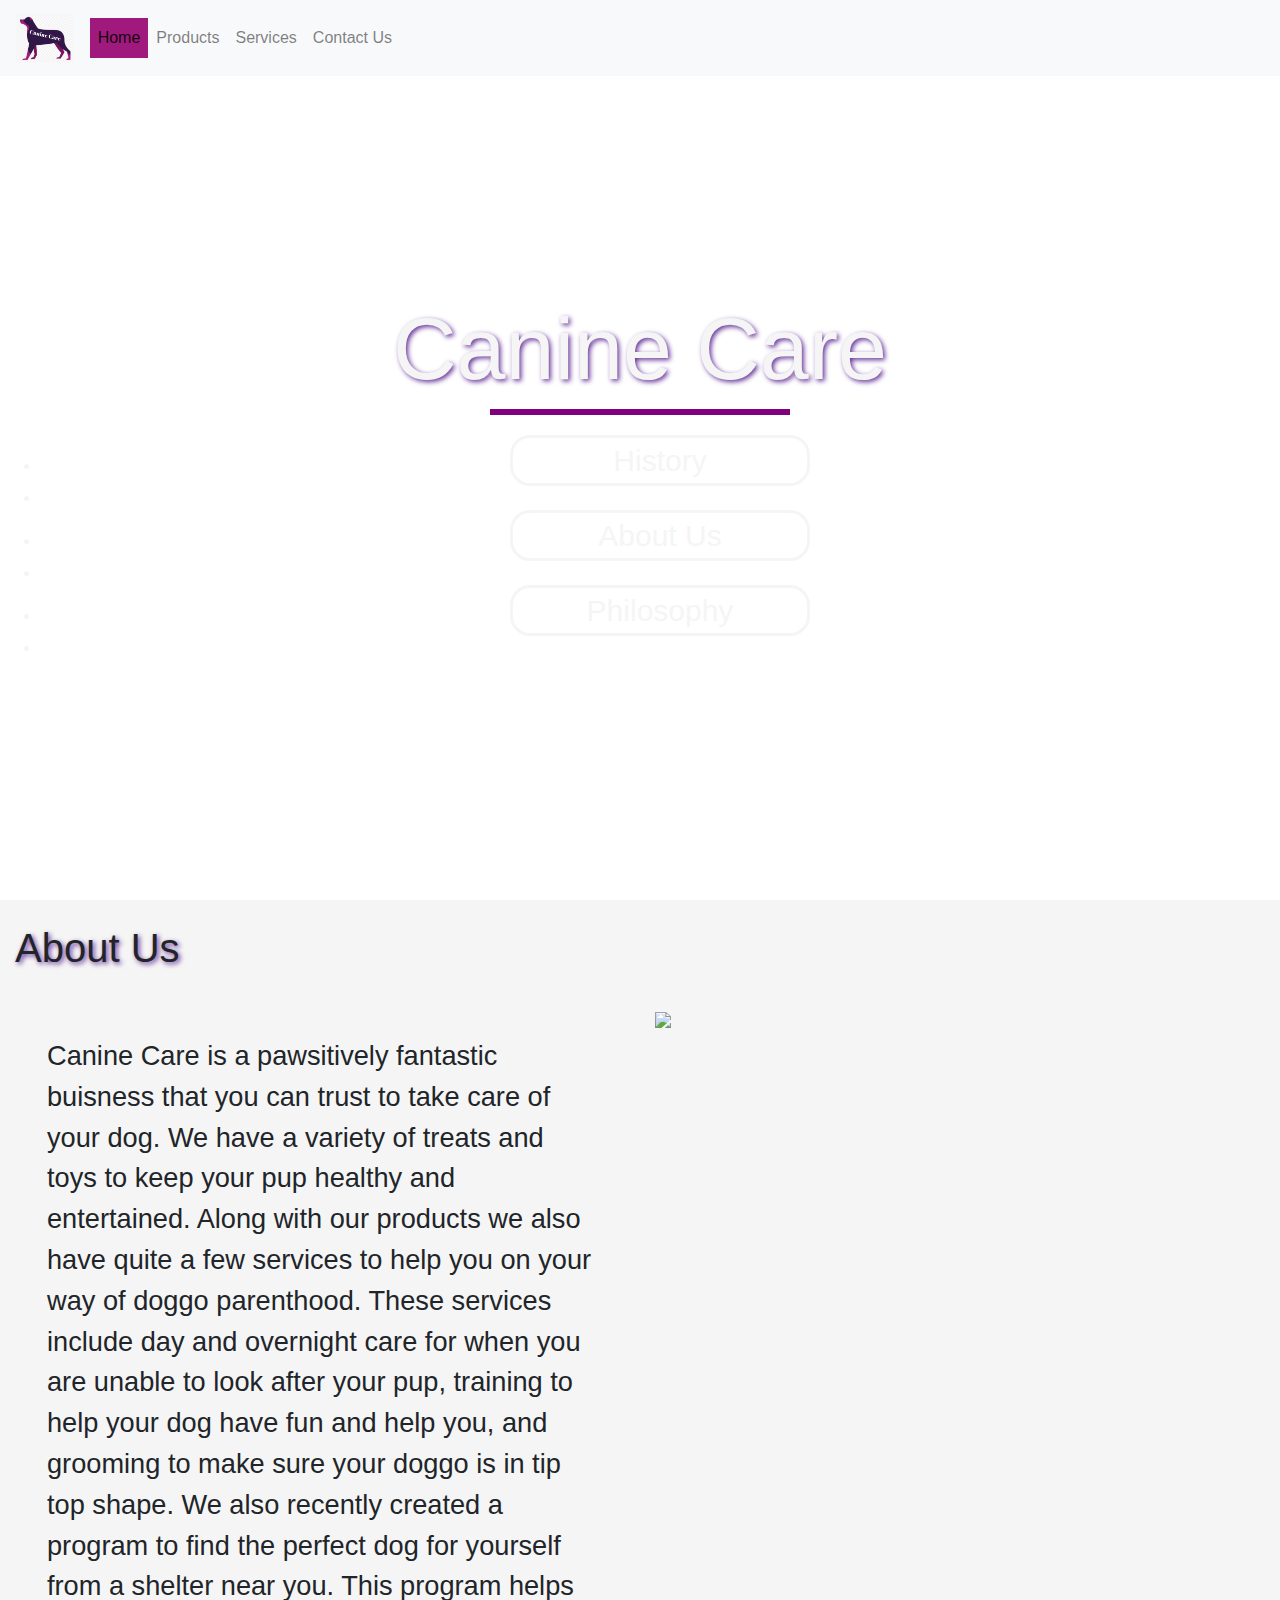
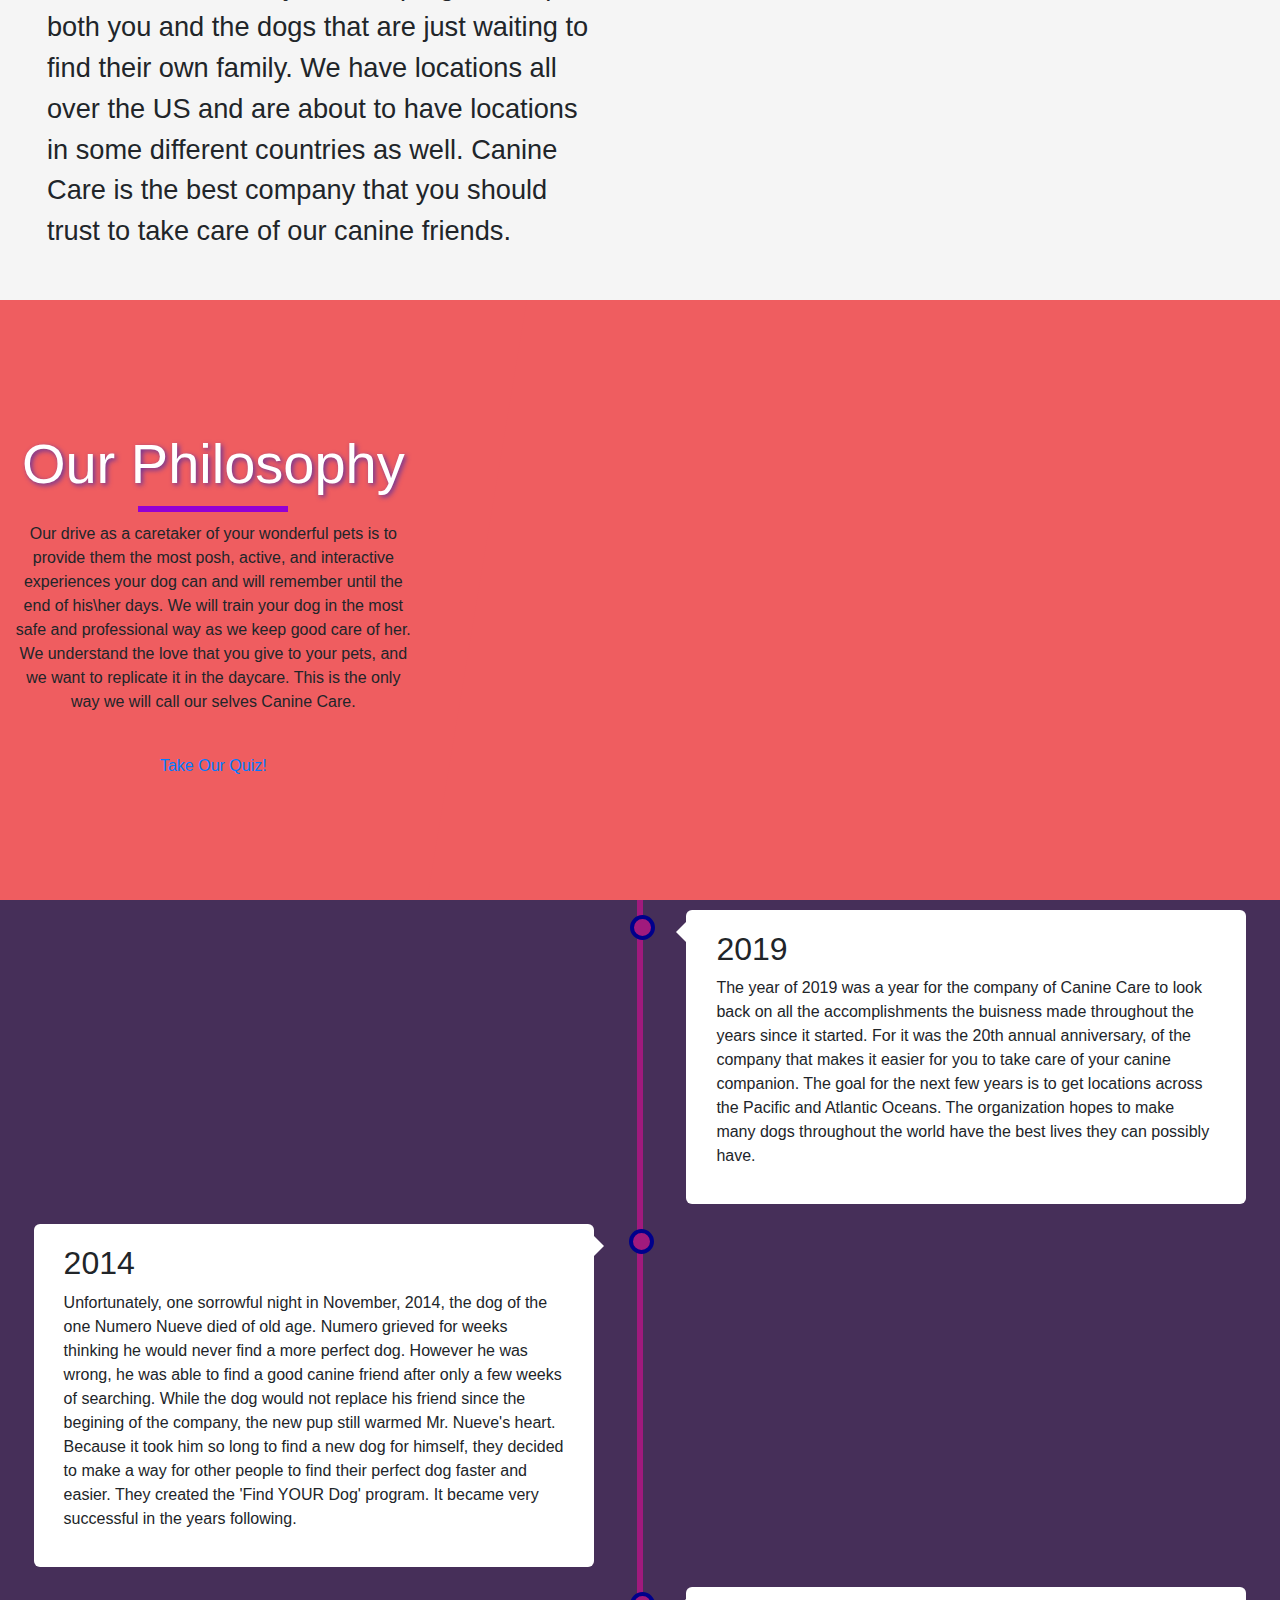
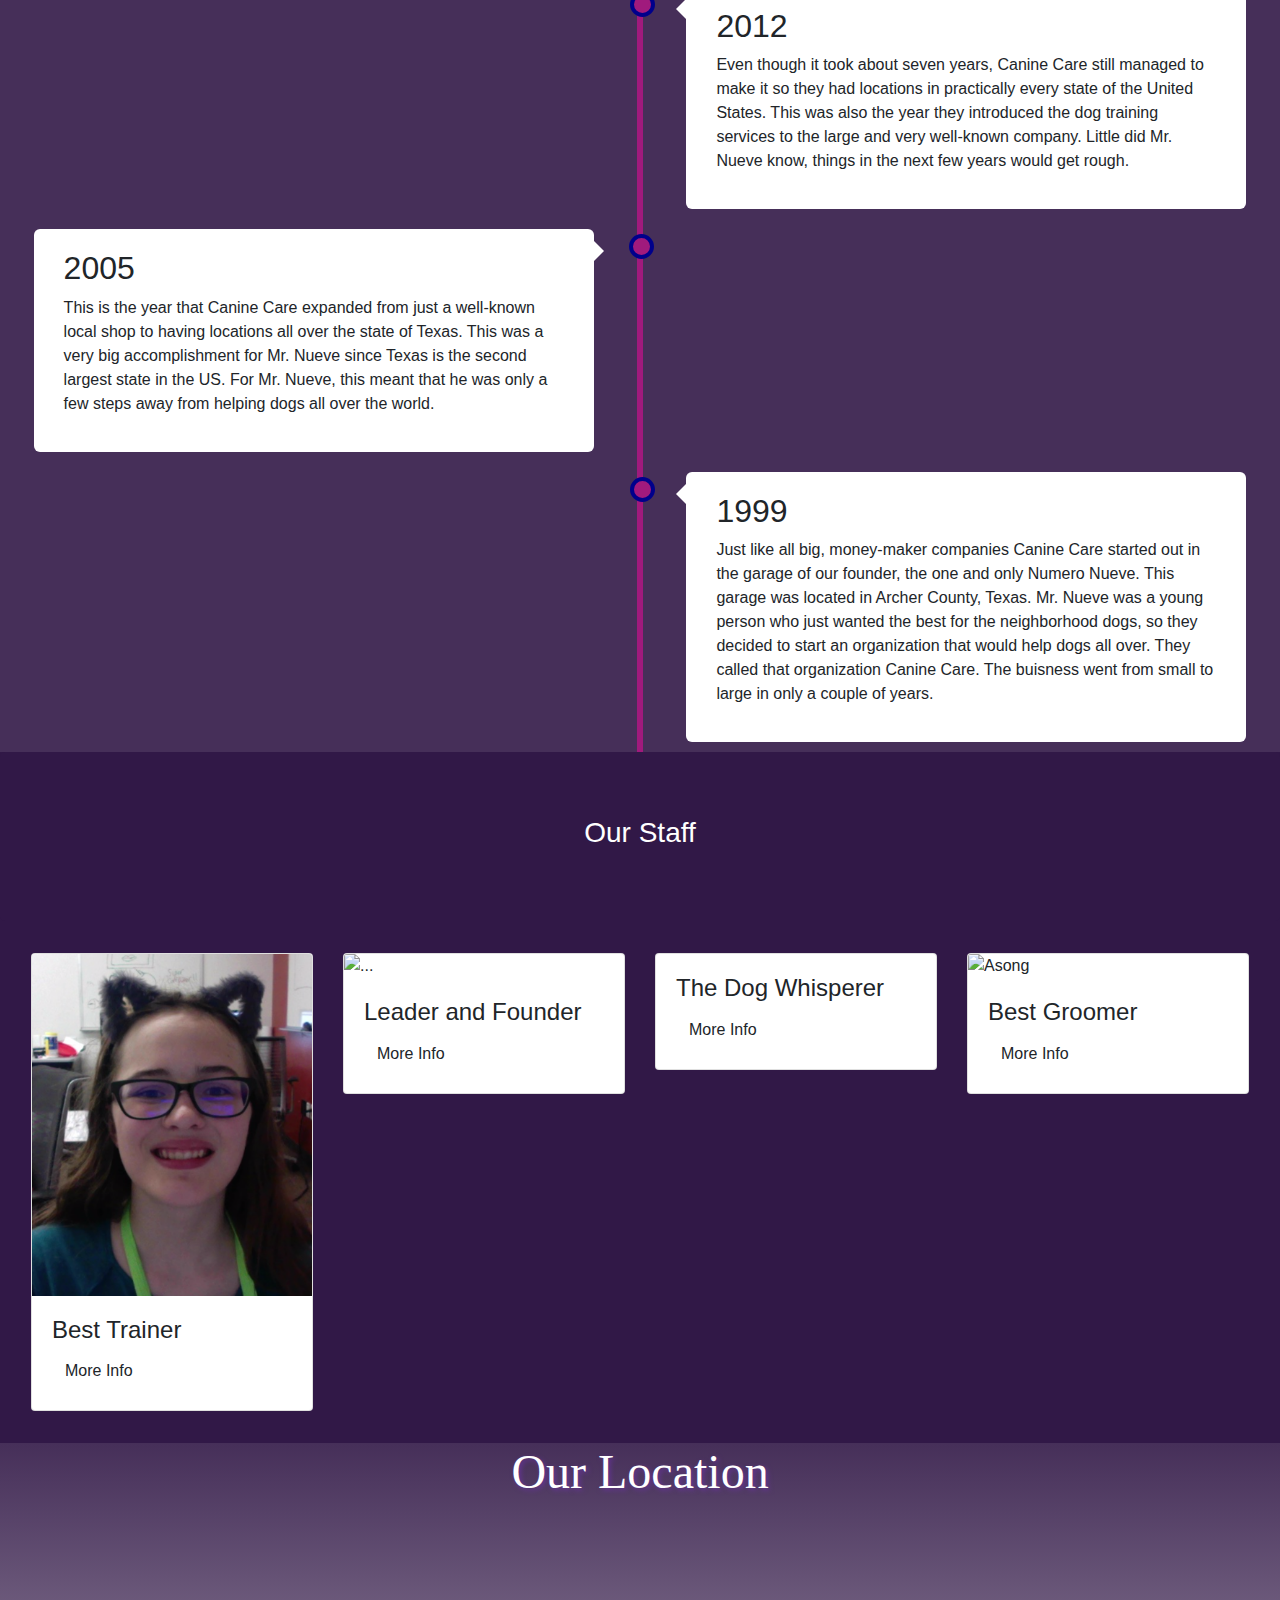
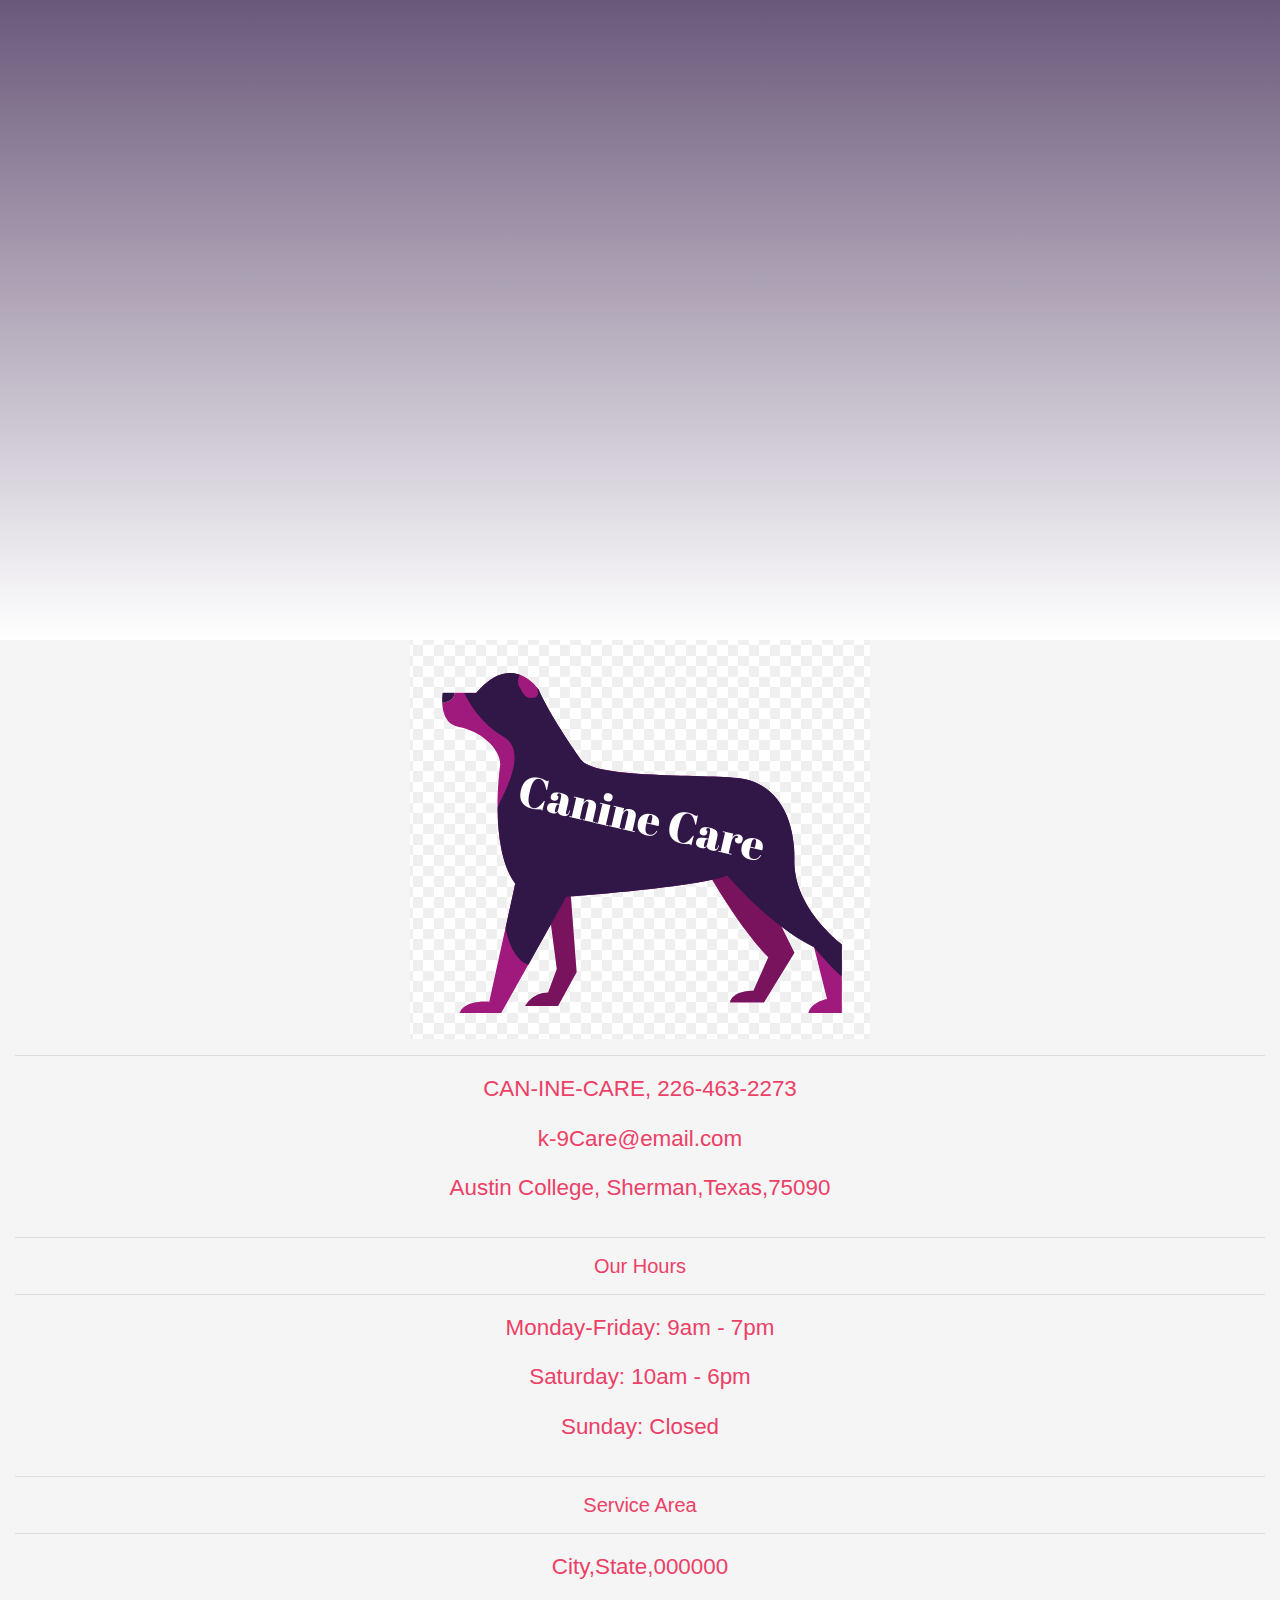
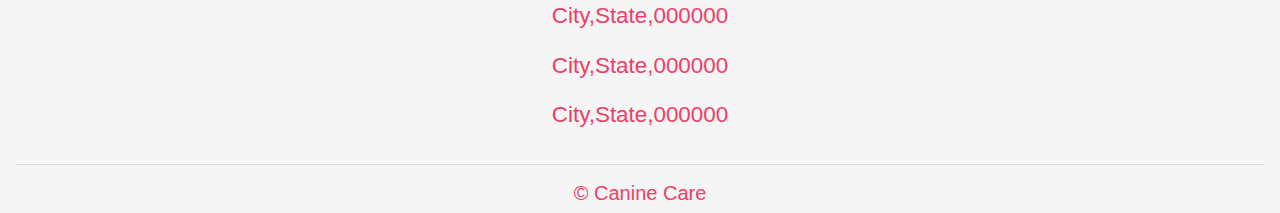
==== index.html @ 0bb9be04 "Add files via upload" ====
<!DOCTYPE html>
<html>
<head>
    
    
    
<title>Canine Care</title>
<link rel="shortcut icon" type="image/png" href="logo.png">
<meta charset="utf-8">
<meta name="viewport" content="width=device-width, initial-scale=1, shrink-to-fit=no">
<link rel="stylesheet" href="https://stackpath.bootstrapcdn.com/bootstrap/4.3.1/css/bootstrap.min.css" integrity="sha384-ggOyR0iXCbMQv3Xipma34MD+dH/1fQ784/j6cY/iJTQUOhcWr7x9JvoRxT2MZw1T" crossorigin="anonymous">
<link rel="stylesheet" href="https://cdnjs.cloudflare.com/ajax/libs/font-awesome/4.7.0/css/font-awesome.min.css">
<link rel="stylesheet" href="style.css">
</head>

<body id="index">
    <!-- Navbar -->
    <nav class="navbar navbar-expand-lg navbar-light bg-light fixed-top">
      <a class="navbar-brand" href="#"><img style="height:50px;" src="logo.png" type="png" alt="Canine Care Logo"></a>
      <button class="navbar-toggler" type="button" data-toggle="collapse" data-target="#navbarSupportedContent" aria-controls="navbarSupportedContent" aria-expanded="false" aria-label="Toggle navigation">
        <span class="navbar-toggler-icon"></span>
      </button>
    
      <div class="collapse navbar-collapse" id="navbarSupportedContent">
        <ul class="navbar-nav mr-auto">
          <li class="nav-item active">
            <a class="nav-link" href="index.html">Home</a>
          </li>
          <li class="nav-item">
            <a class="nav-link" href="products.html">Products</a>
          </li>
          <li class="nav-item">
            <a class="nav-link" href="services.html">Services</a>
          </li>
          <li class="nav-item">
            <a class="nav-link" href="contact-us.html">Contact Us</a>
          </li>
        </ul>
      </div>
    </nav>
        <!-- <nav class="navbar navbar-expand-sm bg-danger navbar-dark fixed-top">
        <a class="navbar-brand" href="index.html"><img style="height:50px;" src="logo.png" type="png" alt="Canine Care Logo"></a>
        <ul class="navbar-nav">
          <li class="nav-item">
            <a class="nav-link" href="products.html">Products</a>
          </li>
          <li class="nav-item">
            <a class="nav-link" href="services.html">Services</a>
          </li>
          <li class="nav-item">
                <a class="nav-link" href="contact-us.html">Contact Us</a>
              </li>
              
        </ul>
      </nav> -->
<!-- Slideshow-->
    <div class="banner-center text-center everything">
        <h1 class="display-2" id="canineCare">
            <strong>Canine Care</strong>
        </h1>
        <div class="banner-underline"></div>
        <ul>
        <li class="links Jumpman" id="history"><a href="#History">History</a><li>
            <li class="links" id="abt"><a href="#About">About Us</a><li>
                <li class="links" id="philosophy"><a href="#Philosophy">Philosophy</a><li>
        
  
        </ul>
    </div>
</header>

<!--About Us Jumbotron-->





<div class="container-fluid" id="About">
  <div class="row">
    <div class="col-md-6">
      <br>
      <h1>About Us</h1>
      <br>
      <p id="aboutUsText">Canine Care is a pawsitively fantastic buisness that you can trust to take care of your dog. We have a variety of treats and toys to keep your pup healthy and entertained. Along with our products we also have quite a few services to help you on your way of doggo parenthood. These services include day and overnight care for when you are unable to look after your pup, training to help your dog have fun and help you, and grooming to make sure your doggo is in tip top shape. We also recently created a program to find the perfect dog for yourself from a shelter near you. This program helps both you and the dogs that are just waiting to find their own family. We have locations all over the US and are about to have locations in some different countries as well. Canine Care is the best company that you should trust to take care of our canine friends.</p>
    </div>
    <div class="col-md-6">
      <img class="img-responsive puppies" src="https://thenypost.files.wordpress.com/2018/10/102318-dogs-color-determine-disesases-life.jpg?quality=90&strip=all&w=618&h=410&crop=1">
    </div>
  </div>
</div>

</div>
</div>
<div id="Philosophy">
<section id="about" class="container-fluid">
  <div class="row">
      <div class="col-sm-4 text-center box">
          <!-- title -->
          <div class="title my-3">
              <h1 class="display-4 text-white">Our Philosophy</h1>
              <div class="title-underline"></div>
              
              <p>Our drive as a caretaker of your wonderful pets is to provide them the most posh, active, and interactive experiences your dog can and will remember until the end of his\her days. We will train your dog in the most safe and professional way as we keep good care of her. We understand the love that you give to your pets, and we want to replicate it in the daycare. This is the only way we will call our selves Canine Care.</p>
            </div>
            <a class="nav-link" href="https://www.proprofs.com/quiz-school/story.php?title=dog-breed-selector-quiz_2z2">Take Our Quiz!</a>
           
          <div id="History">
          </div>
          <!-- end of title -->
      </div>
      <div class="col-sm-8 pic"></div>
  </div>
</section>
</div>




















<!--History Timeline-->
<h1 class="float" id="history-header">History</h1>
<div class="HistoryTimeline">
<div class="timeline" id="History">
    <div class="container right timeline2">
        <div class="content">
          <h2>2019</h2>
          <p>The year of 2019 was a year for the company of Canine Care to look back on all the accomplishments the buisness made throughout the years since it started. For it was the 20th annual anniversary, of the company that makes it easier for you to take care of your canine companion. The goal for the next few years is to get locations across the Pacific and Atlantic Oceans. The organization hopes to make many dogs throughout the world have the best lives they can possibly have.</p>
        </div>
          </div>
  <div class="container left timeline2">
<div class="content">
  <h2>2014</h2>
  <p>Unfortunately, one sorrowful night in November, 2014, the dog of the one Numero Nueve died of old age. Numero grieved for weeks thinking he would never find a more perfect dog. However he was wrong, he was able to find a good canine friend after only a few weeks of searching. While the dog would not replace his friend since the begining of the company, the new pup still warmed Mr. Nueve's heart. Because it took him so long to find a new dog for himself, they decided to make a way for other people to find their perfect dog faster and easier. They created the 'Find YOUR Dog' program. It became very successful in the years following.</p>
</div>
  </div>
  <div class="container right timeline2">
    <div class="content">
      <h2>2012</h2>
      <p>Even though it took about seven years, Canine Care still managed to make it so they had locations in practically every state of the United States. This was also the year they introduced the dog training services to the large and very well-known company. Little did Mr. Nueve know, things in the next few years would get rough.</p>
    </div>
      </div>
  <div class="container left timeline2">
<div class="content">
    <h2>2005</h2>
    <p>This is the year that Canine Care expanded from just a well-known local shop to having locations all over the state of Texas. This was a very big accomplishment for Mr. Nueve since Texas is the second largest state in the US. For Mr. Nueve, this meant that he was only a few steps away from helping dogs all over the world.</p>
  </div>
    </div>
    <div class="container right timeline2">
      <div class="content">
        <h2>1999</h2>
        <p>Just like all big, money-maker companies Canine Care started out in the garage of our founder, the one and only Numero Nueve. This garage was located in Archer County, Texas. Mr. Nueve was a young person who just wanted the best for the neighborhood dogs, so they decided to start an organization that would help dogs all over. They called that organization Canine Care. The buisness went from small to large in only a couple of years.</p>
      </div>
        </div>
</div>
</div>
<!--Our Philosophy jumbotron-->

<!--Staff Cards-->
<div class="staff">
<div class="jumbotron px-auto"><h3 class="mx-auto">Our Staff</h3></div>
<div class="card-deck m-3">
  <div class="card">
    <img src="lillie.png" class="card-img-top" alt="Lillie">
    <div class="card-body">
      <h4>Best Trainer</h4>
      <button type="button" class="btn centered" data-toggle="collapse" data-target="#trainer-staff" aria-expanded="false" aria-controls="trainer-staff">More Info</button> 
      <div id="trainer-staff" class="collapse"> 
        As the best trainer Canine Care has, Lillie has a semi-busy life. Even though she is busy almost all the time, Lillie enjoys training dogs and befriends almost all her canine clients. She has also trained many dogs how to play some sports, resulting in the first Olympic Games for Canines.
         </div>
  </div>
</div>
  <div class="card">
    <img src="http://hellinahandbag.me/clips3/blank%20person_3.jpg" class="card-img-top" alt="...">
    <div class="card-body">
      <h4>Leader and Founder</h4>
      <button type="button" class="btn centered" data-toggle="collapse" data-target="#founder-staff" aria-expanded="false" aria-controls="founder-staff">More Info</button> 
      <div id="founder-staff" class="collapse">
      Numero Nueve loves helping dogs and that is the main reason he founded this company all the way back in 1999 when he was only 19. As the leader of Canine Care makes all the big decisions for the company, but mainly leaves the company in the hands of his best employees, such as the ones listed to the left and right.
      </div>
  </div>
</div>
  <div class="card">
    <img src="https://img.buzzfeed.com/buzzfeed-static/static/2016-11/30/12/asset/buzzfeed-prod-fastlane01/sub-buzz-11373-1480525488-1.png?downsize=700%3A%2A&output-quality=auto&output-format=auto" class="card-img-top" alt="">
    <div class="card-body">
      <h4>The Dog Whisperer</h4>
      <button type="button" class="btn centered" data-toggle="collapse" data-target="#whisperer-staff" aria-expanded="false" aria-controls="whisperer-staff">More Info</button>
      <div id="whisperer-staff" class="collapse">
      'The Dog Whisperer', otherwise known as Giraffan, is one of the most important employee for Canine Care. This is because Giraffan has the ability to talk to dogs about what THEY want and is able to transfer that information to the employess of Canine Care so they can better help the dogs be happy.
    </div>
  </div>
  </div>
  <div class="card">
    <img src="https://home.gotsoccer.com/content/teams/rosterphotos2/r_10138833_168125.jpg" class="card-img-top" alt="Asong">
    <div class="card-body">
      <h4>Best Groomer</h4>
      <button type="button" class="btn centered" data-toggle="collapse" data-target="#groomer-staff" aria-expanded="false" aria-controls="groomer-staff">More Info</button>
      <div id="groomer-staff" class="collapse">
        The best groomer currently working for Canine Care goes by the name of Asong. Along with the title of Best Groomer, Asong is also the Employee of the Month. He has done many professional jobs for many celebritie's dogs and is considered one of the best groomers of 2019.
    </div>
  </div>
  </div>
</div>
</div>
</div>


<div id="Location">
<h1 id="ElsaAna">Our Location</h1>
<div>
  <div style="overflow:hidden;width: 2750px;position: relative;"><iframe width="2750" height="700" src="https://maps.google.com/maps?width=2750&amp;height=700&amp;hl=en&amp;q=900%20N.%20Grand%20Ave%2C%20Sherman%2C%20TX%2075090+(Locaton)&amp;ie=UTF8&amp;t=&amp;z=10&amp;iwloc=B&amp;output=embed" frameborder="0" scrolling="no" marginheight="0" marginwidth="0"></iframe><div style="position: absolute;width: 80%;bottom: 10px;left: 0;right: 0;margin-left: auto;margin-right: auto;color: #000;text-align: center;"><small style="line-height: 1.8;font-size: 2px;background: #fff;">Powered by <a href="https://embedgooglemaps.com/fr/">Embedgooglemaps.com/fr/</a> & <a href="http://merrymobiles.co.uk/">loadonline.ph</a></small></div><style>#gmap_canvas img{max-width:none!important;background:none!important}</style></div><br />
</div>
</div>

  
  <div id="googleMap"><!-- contains map --></div>







<!--Footer-->

<footer>

    <div class="container-fluid" id="footer">
      <div class="row text-center">
  <div class="col-12">
      <img  src="logo.png" type="png" alt="Canine Care Logo">
  </div>
  <div class="col-12">
    <hr class="light">
    
    <p>CAN-INE-CARE, 226-463-2273</p>
    <p>k-9Care@email.com</p>
    <p>Austin College, Sherman,Texas,75090</p>
  </div>
  <div class="col-12">
    <hr  class="light">
    <h5>Our Hours</h5>
    <hr class="light">
    <p>Monday-Friday: 9am - 7pm</p>
    <p>Saturday: 10am - 6pm</p>
    <p>Sunday: Closed</p>
  </div>
  <div class="col-12">
      <hr  class="light">
      <h5>Service Area</h5>
      <hr class="light my-14">
      <p>City,State,000000</p>
  
      <p>City,State,000000</p>
  
      <p>City,State,000000</p>
  
      <p>City,State,000000</p>
      
  
  
    </div>
    <div class="col-12">
      <hr class="light">
      <h5>&copy; Canine Care</h5>

    </div>
      </div>
      </div>
  </footer>  
<!--Links-->

<script src="https://code.jquery.com/jquery-3.3.1.slim.min.js" integrity="sha384-q8i/X+965DzO0rT7abK41JStQIAqVgRVzpbzo5smXKp4YfRvH+8abtTE1Pi6jizo" crossorigin="anonymous"></script>
<script src="https://cdnjs.cloudflare.com/ajax/libs/popper.js/1.14.7/umd/popper.min.js" integrity="sha384-UO2eT0CpHqdSJQ6hJty5KVphtPhzWj9WO1clHTMGa3JDZwrnQq4sF86dIHNDz0W1" crossorigin="anonymous"></script>
<script src="https://stackpath.bootstrapcdn.com/bootstrap/4.3.1/js/bootstrap.min.js" integrity="sha384-JjSmVgyd0p3pXB1rRibZUAYoIIy6OrQ6VrjIEaFf/nJGzIxFDsf4x0xIM+B07jRM" crossorigin="anonymous"></script>
<script
  src="https://code.jquery.com/jquery-3.4.1.min.js"
  integrity="sha256-CSXorXvZcTkaix6Yvo6HppcZGetbYMGWSFlBw8HfCJo="
  crossorigin="anonymous"></script>
<script src="common.js"></script>
      
</body>
</html>
---- style.css ----
body{
  font-family: 'Gill Sans', 'Gill Sans MT', Calibri, 'Trebuchet MS', sans-serif;
}
.everything{
padding-top: 4.5rem;
}
.jumbotron {
    text-align: center !important;
}
.bg {
    height: 500px;
    width: 600px;
}

.colors{
    color: #311847;
    color: #A01A7D;
    color: #EC4067;
    color: #EF5D60;
    color: #E09F7D;
    
}
#Elsa {
  color: white;
}
.navbar{
background:rgba(0, 0, 0, 0.7);
}

body#index {
    /* height: 100vh; */
    background: url("https://media2.s-nbcnews.com/i/newscms/2016_43/1169669/girl-dog-1-today-101626-tease_e3ef43e4afd3d5bd4b4379a64dadff3f.jpg") fixed no-repeat center;
    background-size: cover;
}

h1 {
    text-shadow: 2px 2px 5px rebeccapurple;
}

.banner-center{
    height: 100vh;
    color: whitesmoke;
    display: flex;
    flex-direction: column;
    justify-content: center;
}

.banner-underline{
    width: 300px;
    border: 3px solid purple;
    margin: 0 auto 20px auto;
}

.banner-center a{
    font-size: 30px;
    text-decoration: none;
    width: 300px;
    margin: 0 auto;
    color: whitesmoke;
    border: 3px solid whitesmoke;
    border-radius: 20px;
    display: inline-block;
}

.banner-center a:hover,
.banner-center a:focus{
    color: darkviolet;
    background-color: whitesmoke;
    transition: 1s;
}

.title-underline{
    width: 150px;
    border: 3px solid darkviolet;
    margin: 0 auto 10px auto;
}
i {
  size: 20px !important
}
.aboutus{
    background-color: white;
    height: 1000px;
    
}
.abtext{
    margin-top: 30px;
    font-size: 300%;
    text-align: center;
    color: white;
    border: none;
   line-height: 30px;
}
.column img{
float: right;
}

#about{
    background-color: #EF5D60;
}

#aboutUsText {
  font-size: 1.7rem;
  padding: 2rem;
}

.puppies {
  margin-top: 7rem;
}

#about .pic{
    height: 600px;
    background: url("https://barkforce.com/wp-content/uploads/2018/04/Wolfhouse-Eagle-Farm-Dog-Day-Care-Husky-Cocker-Spaniel-Lead-1.jpg") fixed no-repeat center;
    background-size: cover;
    border-bottom: 600px solid transparent;
    border-left: 100px solid #EF5D60;;
}

#about .box{
    display: flex;
    flex-direction: column;
    justify-content: center; 
}

.timeline {
  position: relative;
  max-width: 2600px;
  margin: 0 auto;
  background-color:#462f59;
}

.timeline::after {
  content: '';
  position: absolute;
  width: 6px;
  background-color: #a01A7D;
  top: 0;
  bottom: 0;
  left: 50%;
  margin-left: -3px;
}

.container {
  padding: 10px 40px;
  position: relative;
  background-color: inherit;
  width: 50%;
}

.container::after {
  content: '';
  position: absolute;
  width: 25px;
  height: 25px;
  right: -20px;
  background-color: #A01A7D;
  border: 4px solid darkblue;
  top: 15px;
  border-radius: 50%;
  z-index: 1;
}

.left {
  left: -25.5%;
}
.right {
  left: 25.5%;
}

.padded1 {
  padding-left: 2rem;
}

.left::before {
  content: " ";
  height: 0;
  position: absolute;
  top: 22px;
  width: 0;
  z-index: 1;
  right: 30px;
  border: medium solid white;
  border-width: 10px 0 10px 10px;
  border-color: transparent transparent transparent white;
}

.right::before {
  content: " ";
  height: 0;
  position: absolute;
  top: 22px;
  width: 0;
  z-index: 1;
  left: 30px;
  border: medium solid white;
  border-width: 10px 10px 10px 0;
  border-color: transparent white transparent transparent;
}

.right::after {
  left: -16px;
}

.content {
  padding: 20px 30px;
  background-color: white;
  position: relative;
  border-radius: 6px;
}

@media screen and (max-width: 600px) {
  .timeline::after {
  left:15px;
  }
  
  .container {
  width: 65%;
  padding-left: 70px;
  padding-right: 25px;
  }
  
  .container::before {
  left: 60px;
  border: medium solid white;
  border-width: 10px 10px 10px 0;
  border-color: transparent white transparent transparent;
  }

  .left::after, .right::after {
  left: 15px;
  }
  
  .right {
  left: 0%;
  }
}
.mainfooter{
    background-color: white;
}
.mainfooter h1{
size: 175%;
text-align: center;
font-family: Impact, Haettenschweiler, 'Arial Narrow Bold', sans-serif;
background-color: white;
}
ul{
    text-decoration: none;
    text-align: center;
    display: inline-block;
}
ul h2 {
text-decoration: None;
color: black;
text-align: center;
}

.dogpicturetext {
    position: absolute;
    top: 50%;
    left: 50%;
}

.col-12 {
    font-size: 1.4rem;
    color: #EC4067;
}

html {
  scroll-behavior: smooth;
}

.Jumpman :hover{
  color: white;
  transition: 0.6s, ease;
}

.columnimg{
  height: 100%;
  width: 1250px;
}

.img-responsive {
  width: 100%;
  height: auto;
}
#contact-body, #About, #footer{
  background-color: whitesmoke;
}
/* .DODG3{
  
} */

.image-with-text {
  position: relative;
}
.btn-danger .dogfinder {
  background-color: #EF5D60;
  border-color: #A01A7D;
}
.btn-danger .dogfinder:hover{
  background-color:#a33a33;
}
.image-text {
  border-radius: 5%;
  position: absolute;
  bottom: 10%;
  right: 10%;
  background-color: black;
  color: #A01A7D;
  padding: 20px;
}

.HistoryTimeline{
  background-color: lightpink;
}
/* .card-columns{
 
} */
.fa-twitter {
  color:#5DA9DD;
}
.fa-facebook-square{
  color: #385694;
}
.fa-instagram {
  color: #CB3188;
}
.fa-youtube{
  color:#F40005;
}
.fa-google-plus{
color:#D7493C;
}
.fa-vine {
  color:#00BF8E;
}
.contact-us-form{
  padding: 5%;
}
.jumbotron{
  color: white;
  font-size: 200%;
background-color: #311847;
}
.float{
  float: left;
}

.card-img-top {
  height: auto;
  
}

.invert {
  -webkit-filter: invert(100%);filter: invert(100%);
}

.contrast {
  -webkit-filter: contrast(180%);filter: contrast(180%);
}

#yeet {
  height: 2800px;
  background: linear-gradient(141deg, white 0%, #EF5D60 51%, #a01A7D 75%);
}

div.card {
  height: 100%;
}

.staff {
  background-color: #311847;
  padding-bottom: 1rem;
}
.location{
  background-color: gray;
}
.map{
  margin: 0 auto, 0 auto;
}
.locationheader{
  font-family: 'Times New Roman', Times, serif;
  font-size: 200%;
  float: left;
  color: white;
}
.locationp {
  font-family: 'Times New Roman', Times, serif;
  float: left;
  color: white !important;
}
#Location{
  background: linear-gradient( #462f59, white);
}
.active {
  background-color: #A01A7D;
  color: white !important;
}

.fab:hover {
  color: #d1d1d1;
}
.Resort{
 background-image: url("/Resort.png")

} 
.resortimg{
  display: block;
  margin-left: auto;
  margin-right: auto;
  width: 50%;
}
.carousel-item{
  height: 50%;
  width: 25%;
}

/* Responsive layout - when the screen is less than 800px wide, make the two columns stack on top of each other instead of next to each other (also change the direction - make the "cart" column go on top) */
@media (max-width: 800px) {
  .row {
    flex-direction: column-reverse;
  }
  .col-25 {
    margin-bottom: 20px;
  }
}

#carouselExampleIndicators{
height: 400%;
width: 200%;
padding-left: 650px;
}

.newlocationcarousel{
  background-color: lightskyblue;
}
.videopage{
  background-color: lightblue;
}
.videoheader{
  font-size: 500%;
  font-family: 'Lucida Sans', 'Lucida Sans Regular', 'Lucida Grande', 'Lucida Sans Unicode', Geneva, Verdana, sans-serif;
  color: white;
  text-align: center;
  text-shadow: lightskyblue;
  
}
.video{
  padding-left: 750px;
  border: 15px, lightskyblue;
}
.resortdescription{
  background-color: darkblue;
  line-height: 200px;
  color: white;
  height: 200px;
}
.skillsimg{
  height: 400px;
  width: 400px;
  border-radius: 500px;
  display: block;
  margin-left: auto;
  margin-right: auto;
 
}
.skillstext{
text-align: center;
padding: 10px;
line-height: 40px;
font-family: 'Lucida Sans', 'Lucida Sans Regular', 'Lucida Grande', 'Lucida Sans Unicode', Geneva, Verdana, sans-serif;
}
.fl-callout-title-text{
  text-align: center;
}
.skillsbackground{
  background-image: linear-gradient(to bottom, lightskyblue, white);
}
body#newlocation{
  background-image: url(https://www.royacdn.com/unsafe/Site-1d6774f6-20f7-46d1-a1d7-78844b32b3af/Prestige_Pet_Resort_Puppy.jpg);
}
.column {
  float: left;
  width: 33.33%;
}

/* Clear floats after the columns */
.row:after {
  content: "";
  display: table;
  clear: both;
}
.AbOuT{
  text-align: center;
  font-size: 150%;
  font-family: Times;
  line-height: 70px;
}

#ElsaAna{
  text-align: center;
  font-style: bold;
  font-family: 'Times New Roman', Times, serif;
  font-size: 300%;
  text-shadow: whitesmoke;
  color: white;
}
.card{
  height: 1000px;
}
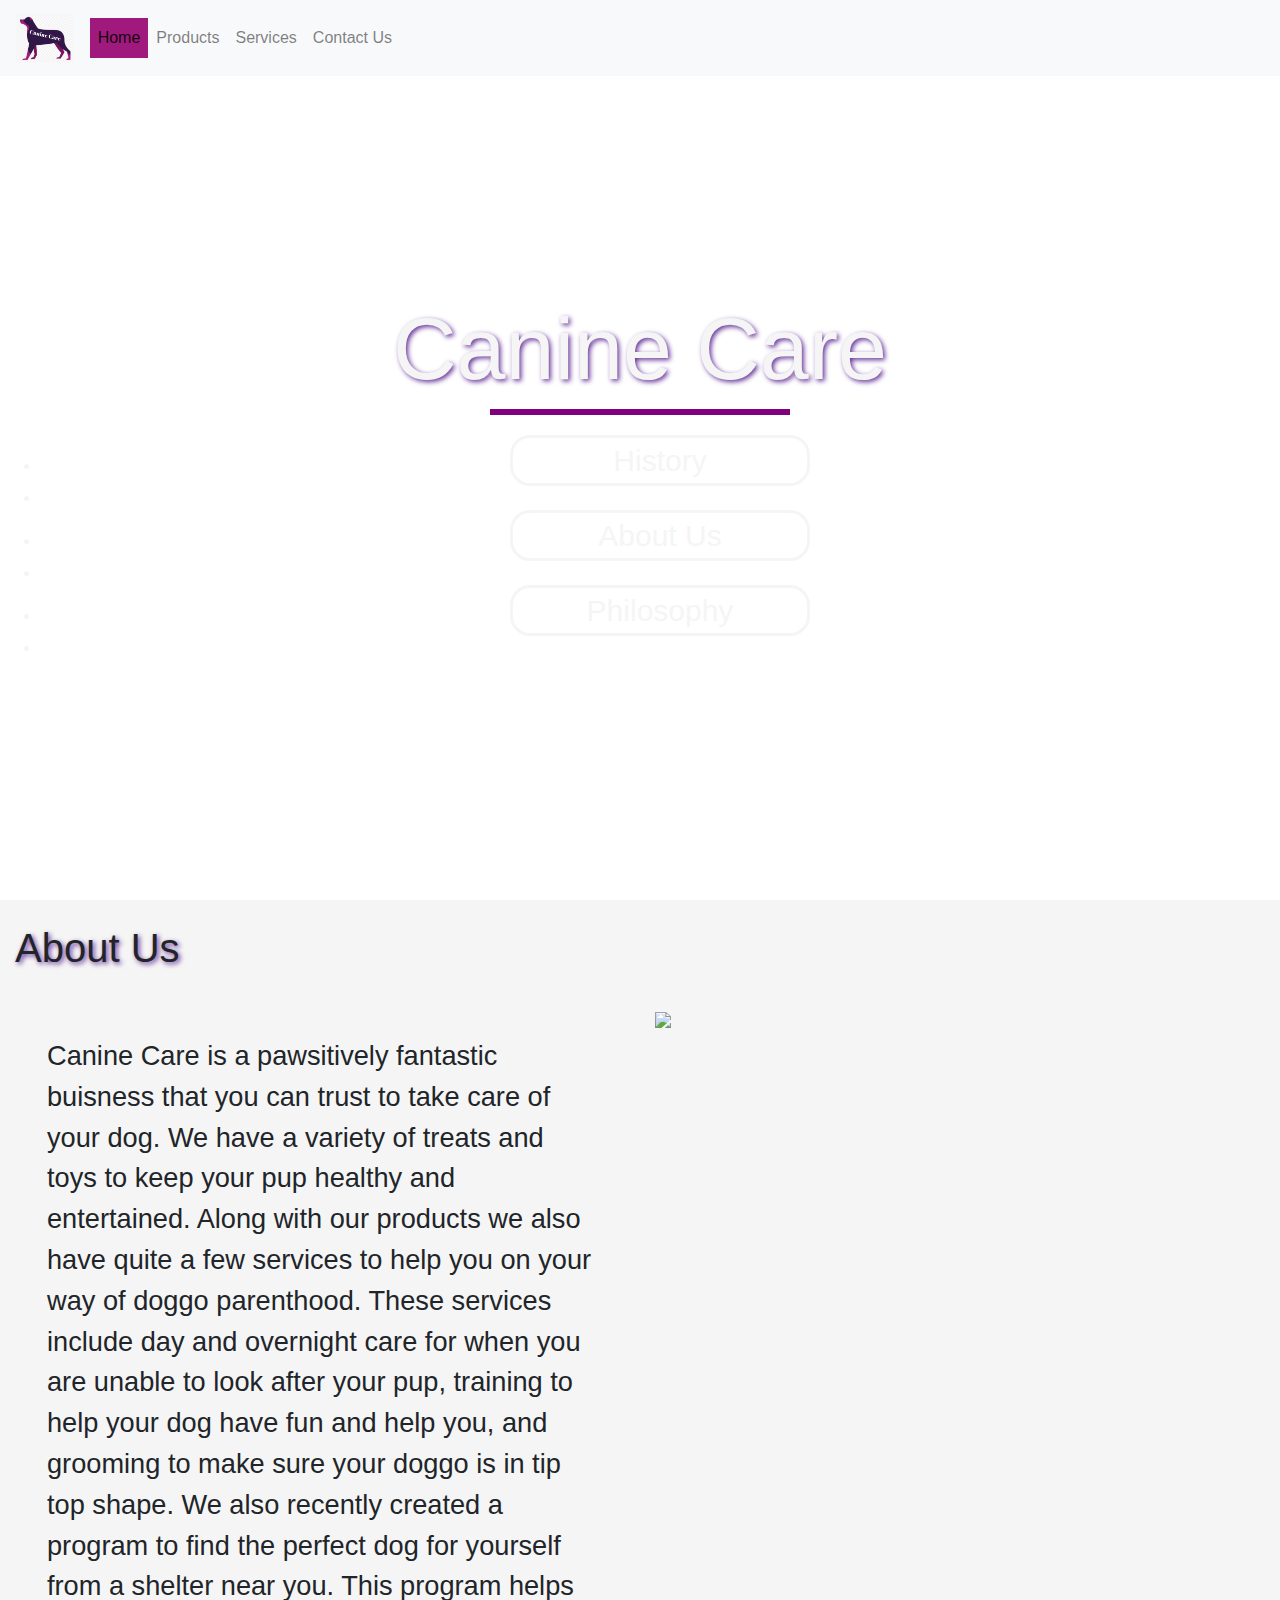
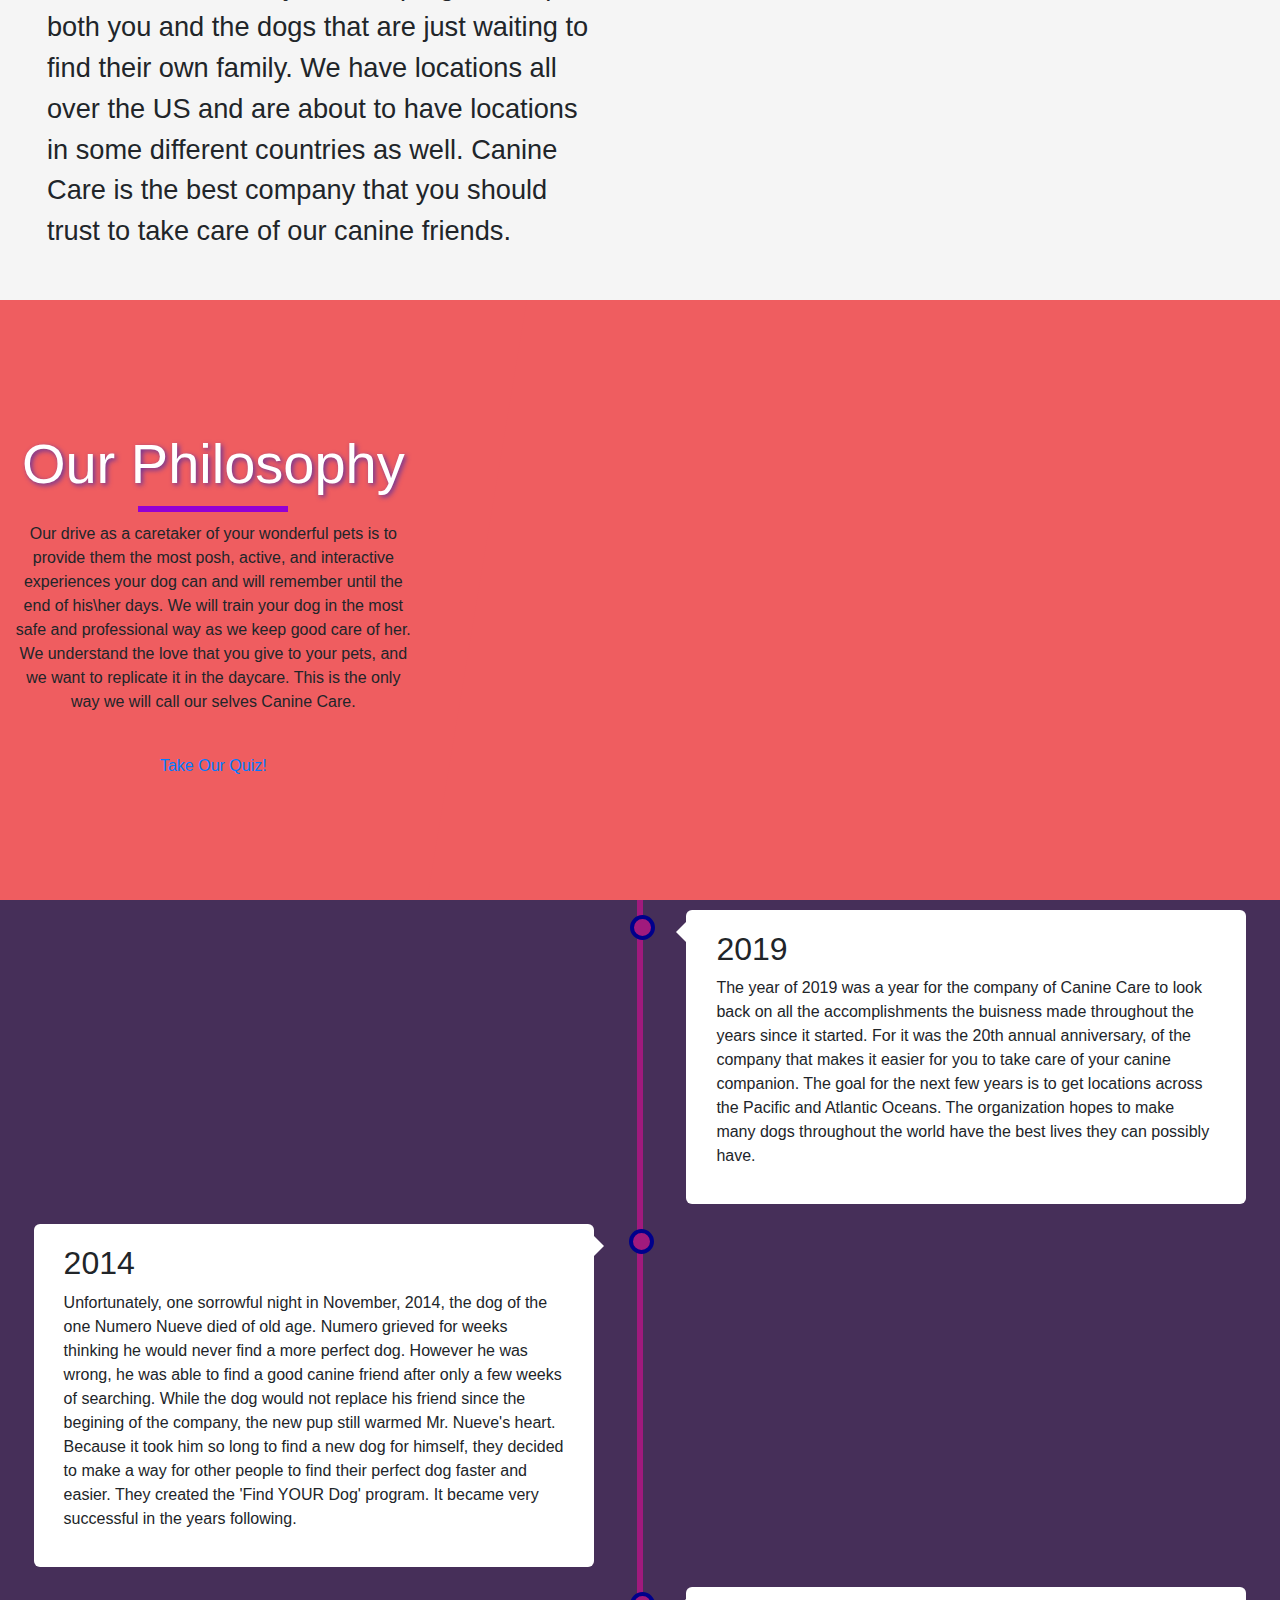
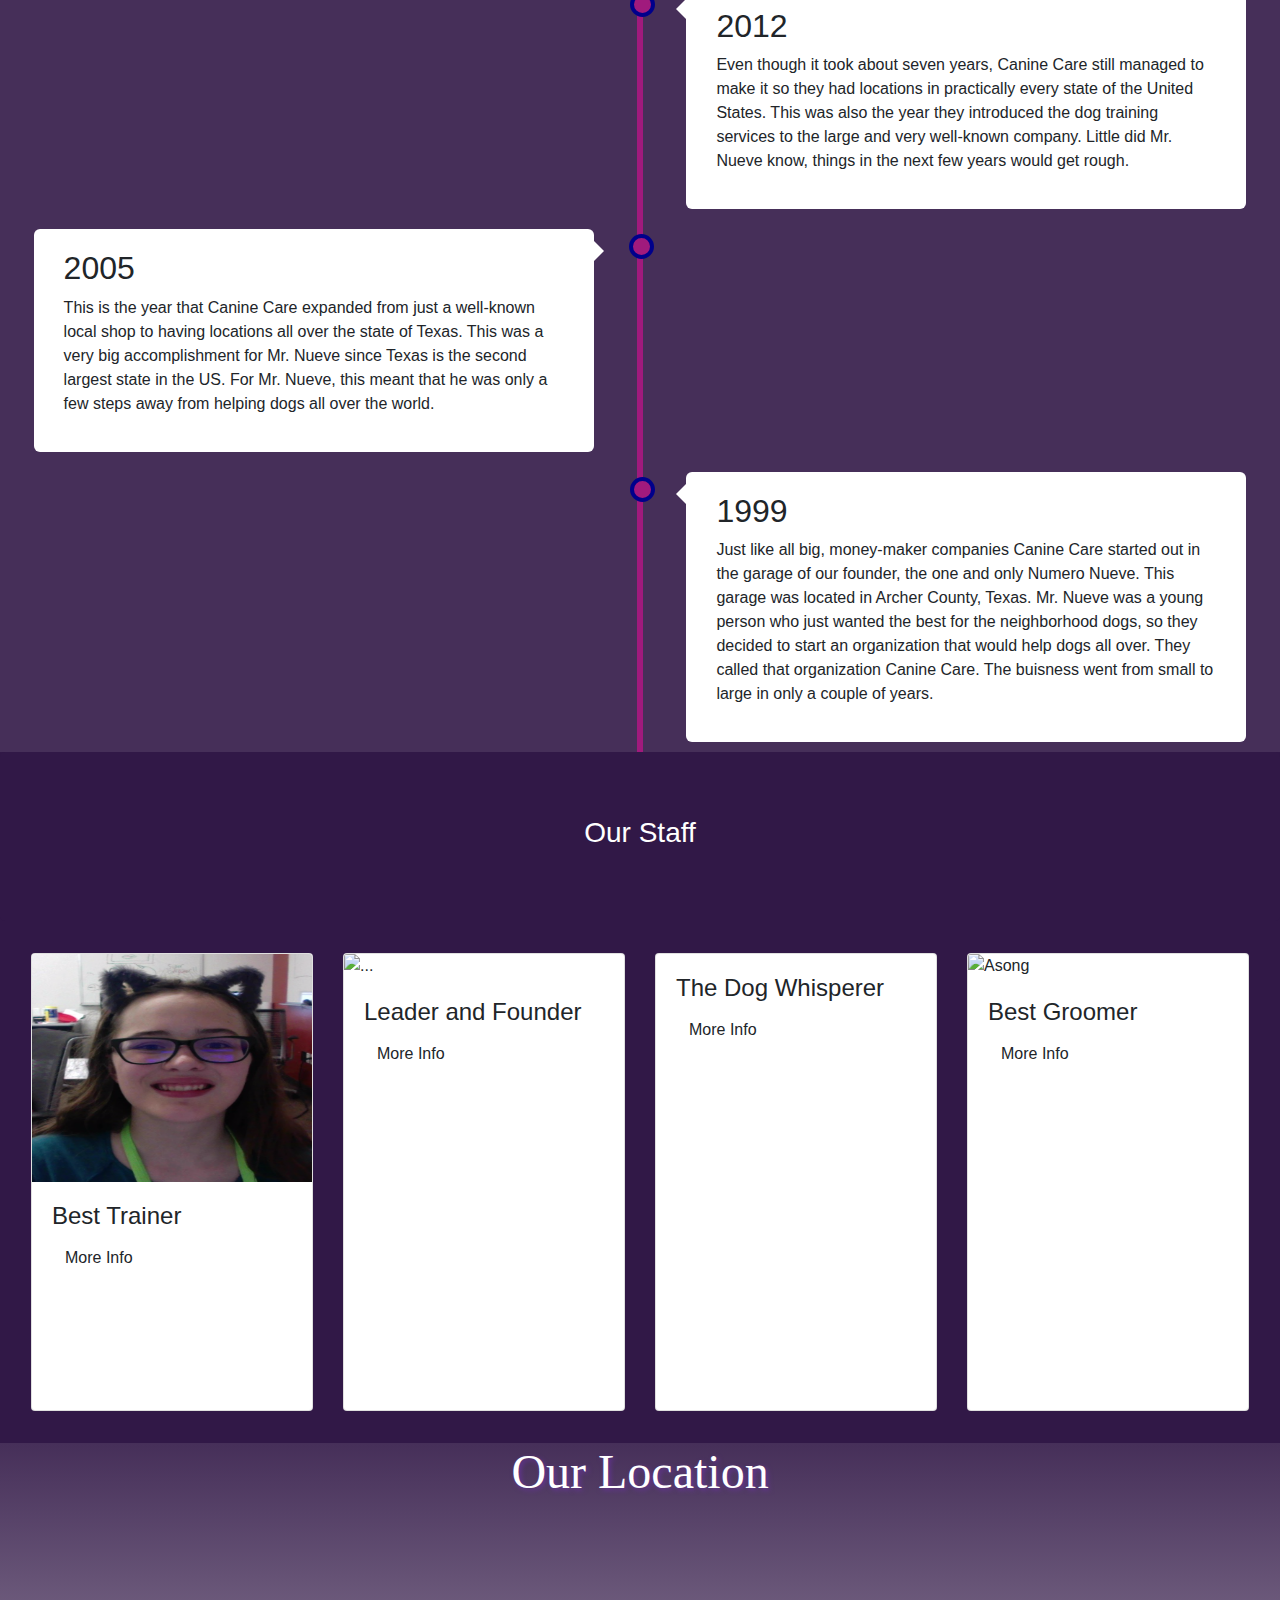
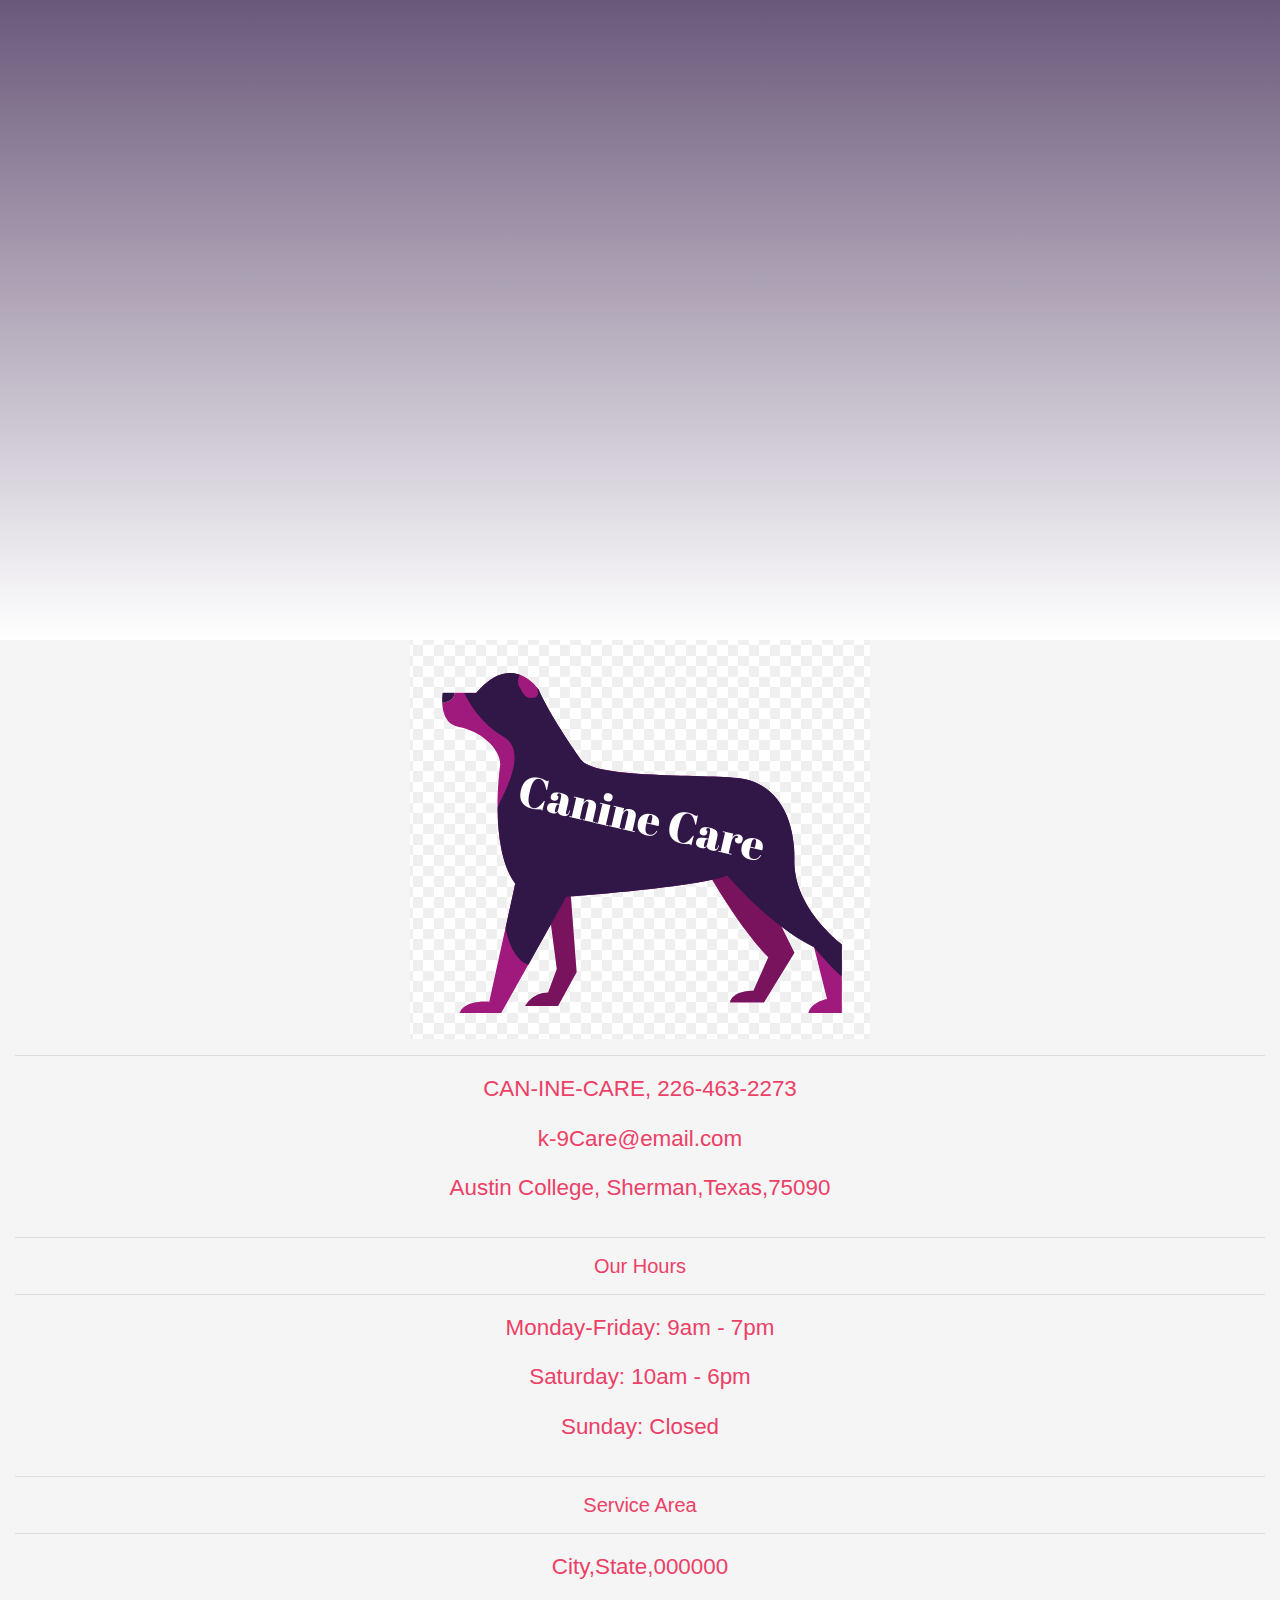
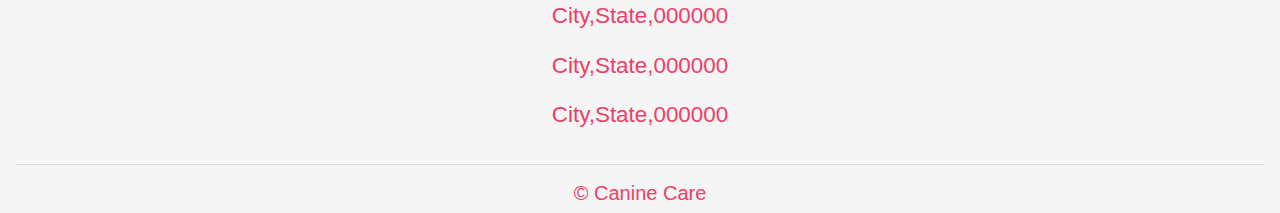
==== commit 96b9d142: "Add files via upload" ====
--- a/index.html
+++ b/index.html
@@ -171,9 +171,11 @@
 <!--Our Philosophy jumbotron-->
 
 <!--Staff Cards-->
+
 <div class="staff">
 <div class="jumbotron px-auto"><h3 class="mx-auto">Our Staff</h3></div>
-<div class="card-deck m-3">
+<div class="card-deck  m-3">
+<div class="row mx-auto">
   <div class="card">
     <img src="lillie.png" class="card-img-top" alt="Lillie">
     <div class="card-body">
@@ -217,8 +219,7 @@
 </div>
 </div>
 </div>
-
-
+</div>
 <div id="Location">
 <h1 id="ElsaAna">Our Location</h1>
 <div>
--- a/style.css
+++ b/style.css
@@ -370,6 +370,7 @@
 .staff {
   background-color: #311847;
   padding-bottom: 1rem;
+
 }
 .location{
   background-color: gray;
@@ -506,4 +507,19 @@
 }
 .card{
   height: 1000px;
+}
+.productcenter{
+  margin-bottom: 10px;
+  
+}
+
+.card-img-top{
+  height: auto;
+  max-height: 50%;
+}
+
+.card-body{
+  height: auto;
+  max-height: 50%;
+  padding-top: auto;
 }